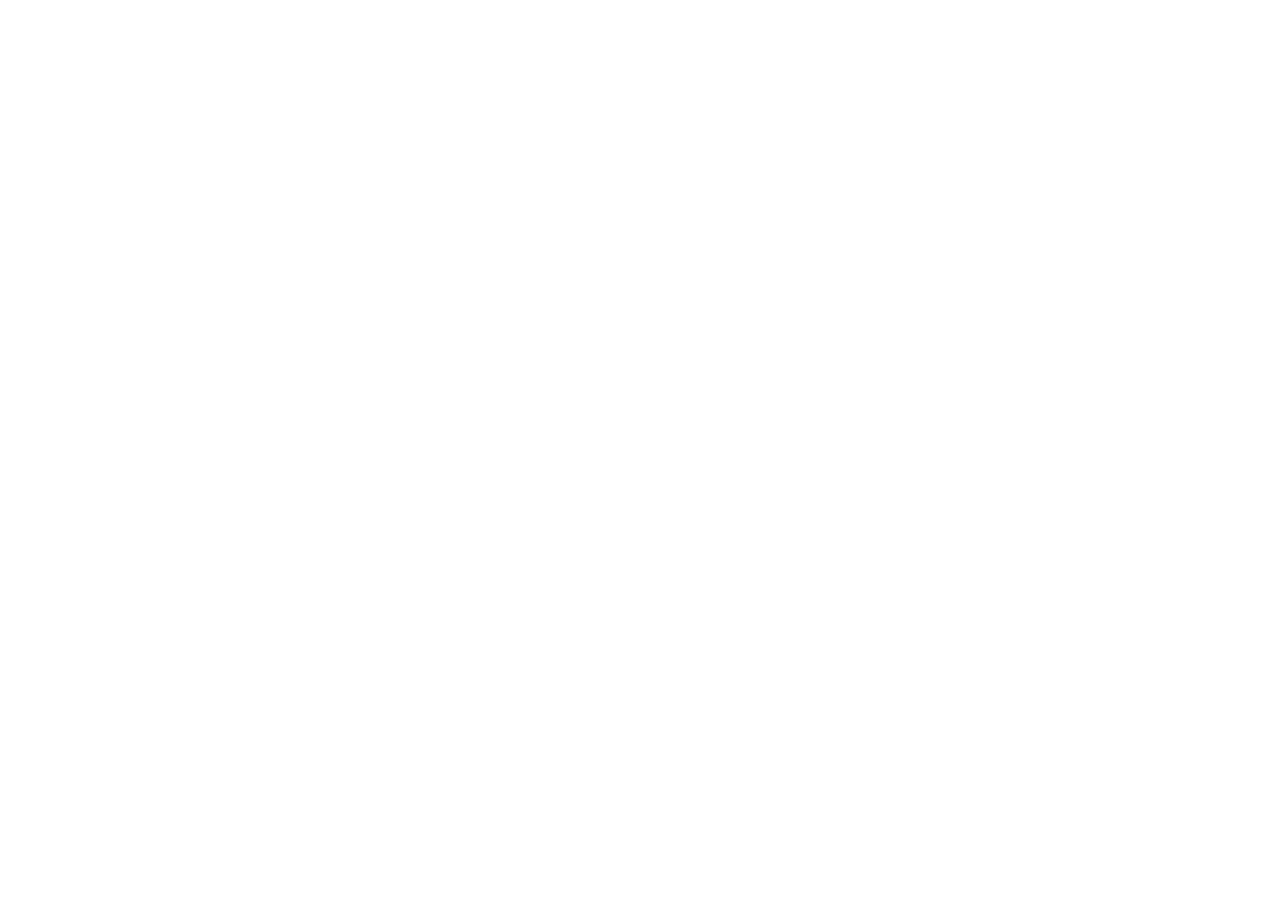
==== docs/index.html @ 6e7996bb "docs agregado" ====
<!doctype html><html lang="en"><head><meta charset="utf-8"/><link rel="icon" href="/favicon.ico"/><meta name="viewport" content="width=device-width,initial-scale=1"/><meta name="theme-color" content="#000000"/><meta name="description" content="Web site created using create-react-app"/><link rel="apple-touch-icon" href="/logo192.png"/><link rel="manifest" href="/manifest.json"/><link rel="stylesheet" href="https://cdnjs.cloudflare.com/ajax/libs/animate.css/4.0.0/animate.min.css"/><title>GifExpert App</title><link href="/static/css/main.cfaf294e.chunk.css" rel="stylesheet"></head><body><noscript>You need to enable JavaScript to run this app.</noscript><div id="root"></div><script>!function(e){function r(r){for(var n,p,f=r[0],i=r[1],l=r[2],c=0,s=[];c<f.length;c++)p=f[c],Object.prototype.hasOwnProperty.call(o,p)&&o[p]&&s.push(o[p][0]),o[p]=0;for(n in i)Object.prototype.hasOwnProperty.call(i,n)&&(e[n]=i[n]);for(a&&a(r);s.length;)s.shift()();return u.push.apply(u,l||[]),t()}function t(){for(var e,r=0;r<u.length;r++){for(var t=u[r],n=!0,f=1;f<t.length;f++){var i=t[f];0!==o[i]&&(n=!1)}n&&(u.splice(r--,1),e=p(p.s=t[0]))}return e}var n={},o={1:0},u=[];function p(r){if(n[r])return n[r].exports;var t=n[r]={i:r,l:!1,exports:{}};return e[r].call(t.exports,t,t.exports,p),t.l=!0,t.exports}p.m=e,p.c=n,p.d=function(e,r,t){p.o(e,r)||Object.defineProperty(e,r,{enumerable:!0,get:t})},p.r=function(e){"undefined"!=typeof Symbol&&Symbol.toStringTag&&Object.defineProperty(e,Symbol.toStringTag,{value:"Module"}),Object.defineProperty(e,"__esModule",{value:!0})},p.t=function(e,r){if(1&r&&(e=p(e)),8&r)return e;if(4&r&&"object"==typeof e&&e&&e.__esModule)return e;var t=Object.create(null);if(p.r(t),Object.defineProperty(t,"default",{enumerable:!0,value:e}),2&r&&"string"!=typeof e)for(var n in e)p.d(t,n,function(r){return e[r]}.bind(null,n));return t},p.n=function(e){var r=e&&e.__esModule?function(){return e.default}:function(){return e};return p.d(r,"a",r),r},p.o=function(e,r){return Object.prototype.hasOwnProperty.call(e,r)},p.p="/";var f=this["webpackJsonpgif-expert-app"]=this["webpackJsonpgif-expert-app"]||[],i=f.push.bind(f);f.push=r,f=f.slice();for(var l=0;l<f.length;l++)r(f[l]);var a=i;t()}([])</script><script src="/static/js/2.8249eaeb.chunk.js"></script><script src="/static/js/main.67aad8a7.chunk.js"></script></body></html>
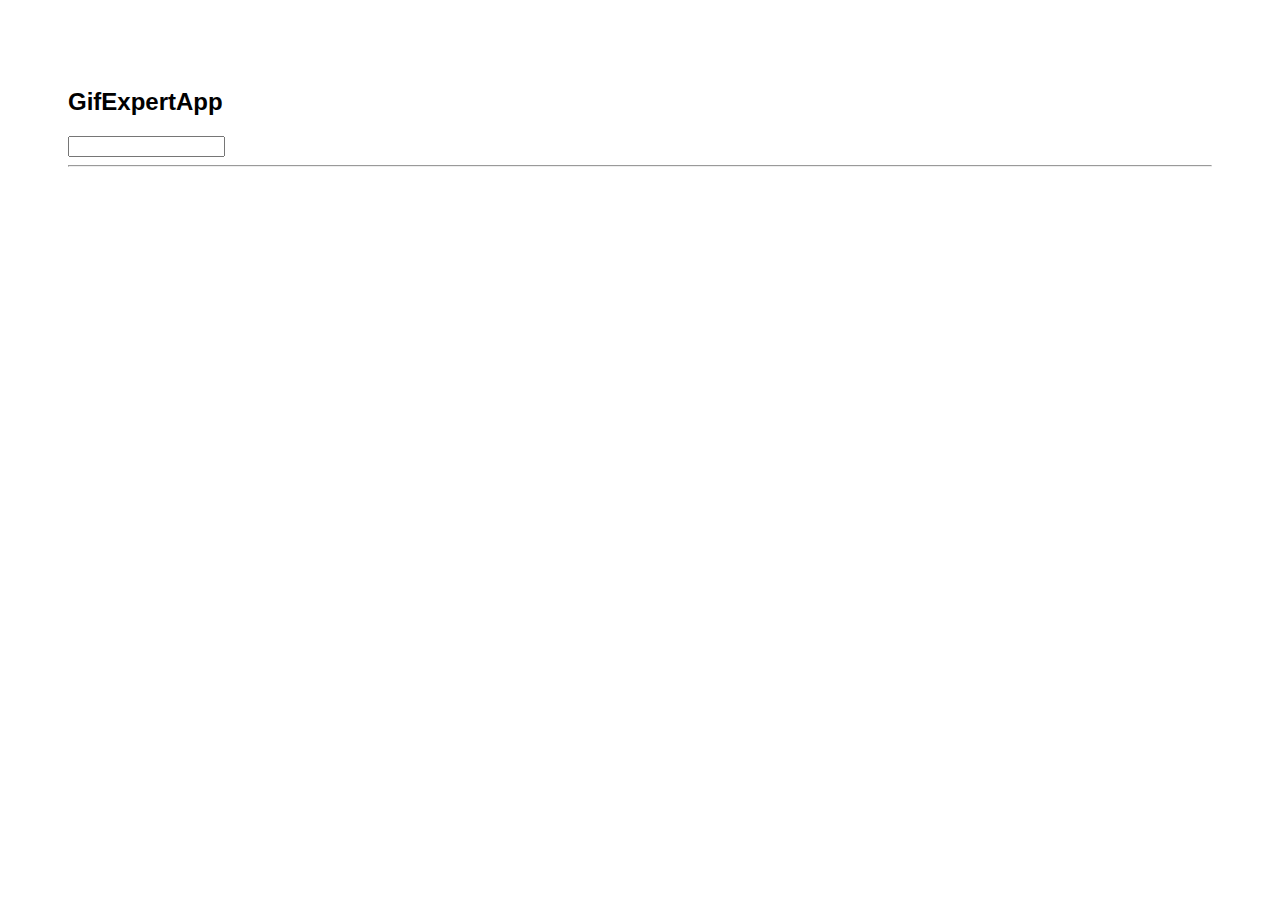
==== commit ecabaacc: "index.html change" ====
--- a/docs/index.html
+++ b/docs/index.html
@@ -1 +1,106 @@
-<!doctype html><html lang="en"><head><meta charset="utf-8"/><link rel="icon" href="/favicon.ico"/><meta name="viewport" content="width=device-width,initial-scale=1"/><meta name="theme-color" content="#000000"/><meta name="description" content="Web site created using create-react-app"/><link rel="apple-touch-icon" href="/logo192.png"/><link rel="manifest" href="/manifest.json"/><link rel="stylesheet" href="https://cdnjs.cloudflare.com/ajax/libs/animate.css/4.0.0/animate.min.css"/><title>GifExpert App</title><link href="/static/css/main.cfaf294e.chunk.css" rel="stylesheet"></head><body><noscript>You need to enable JavaScript to run this app.</noscript><div id="root"></div><script>!function(e){function r(r){for(var n,p,f=r[0],i=r[1],l=r[2],c=0,s=[];c<f.length;c++)p=f[c],Object.prototype.hasOwnProperty.call(o,p)&&o[p]&&s.push(o[p][0]),o[p]=0;for(n in i)Object.prototype.hasOwnProperty.call(i,n)&&(e[n]=i[n]);for(a&&a(r);s.length;)s.shift()();return u.push.apply(u,l||[]),t()}function t(){for(var e,r=0;r<u.length;r++){for(var t=u[r],n=!0,f=1;f<t.length;f++){var i=t[f];0!==o[i]&&(n=!1)}n&&(u.splice(r--,1),e=p(p.s=t[0]))}return e}var n={},o={1:0},u=[];function p(r){if(n[r])return n[r].exports;var t=n[r]={i:r,l:!1,exports:{}};return e[r].call(t.exports,t,t.exports,p),t.l=!0,t.exports}p.m=e,p.c=n,p.d=function(e,r,t){p.o(e,r)||Object.defineProperty(e,r,{enumerable:!0,get:t})},p.r=function(e){"undefined"!=typeof Symbol&&Symbol.toStringTag&&Object.defineProperty(e,Symbol.toStringTag,{value:"Module"}),Object.defineProperty(e,"__esModule",{value:!0})},p.t=function(e,r){if(1&r&&(e=p(e)),8&r)return e;if(4&r&&"object"==typeof e&&e&&e.__esModule)return e;var t=Object.create(null);if(p.r(t),Object.defineProperty(t,"default",{enumerable:!0,value:e}),2&r&&"string"!=typeof e)for(var n in e)p.d(t,n,function(r){return e[r]}.bind(null,n));return t},p.n=function(e){var r=e&&e.__esModule?function(){return e.default}:function(){return e};return p.d(r,"a",r),r},p.o=function(e,r){return Object.prototype.hasOwnProperty.call(e,r)},p.p="/";var f=this["webpackJsonpgif-expert-app"]=this["webpackJsonpgif-expert-app"]||[],i=f.push.bind(f);f.push=r,f=f.slice();for(var l=0;l<f.length;l++)r(f[l]);var a=i;t()}([])</script><script src="/static/js/2.8249eaeb.chunk.js"></script><script src="/static/js/main.67aad8a7.chunk.js"></script></body></html>+<!DOCTYPE html>
+<html lang="en">
+   <head>
+      <meta charset="utf-8" />
+      <link rel="icon" href="./favicon.ico" />
+      <meta name="viewport" content="width=device-width,initial-scale=1" />
+      <meta name="theme-color" content="#000000" />
+      <meta name="description" content="Web site created using create-react-app" />
+      <link rel="apple-touch-icon" href="./logo192.png" />
+      <link rel="manifest" href="./manifest.json" />
+      <link
+         rel="stylesheet"
+         href="https://cdnjs.cloudflare.com/ajax/libs/animate.css/4.0.0/animate.min.css"
+      />
+      <title>GifExpert App</title>
+      <link href="./static/css/main.cfaf294e.chunk.css" rel="stylesheet" />
+   </head>
+   <body>
+      <noscript>You need to enable JavaScript to run this app.</noscript>
+      <div id="root"></div>
+      <script>
+         !(function (e) {
+            function r(r) {
+               for (var n, p, f = r[0], i = r[1], l = r[2], c = 0, s = []; c < f.length; c++)
+                  (p = f[c]),
+                     Object.prototype.hasOwnProperty.call(o, p) && o[p] && s.push(o[p][0]),
+                     (o[p] = 0);
+               for (n in i) Object.prototype.hasOwnProperty.call(i, n) && (e[n] = i[n]);
+               for (a && a(r); s.length; ) s.shift()();
+               return u.push.apply(u, l || []), t();
+            }
+            function t() {
+               for (var e, r = 0; r < u.length; r++) {
+                  for (var t = u[r], n = !0, f = 1; f < t.length; f++) {
+                     var i = t[f];
+                     0 !== o[i] && (n = !1);
+                  }
+                  n && (u.splice(r--, 1), (e = p((p.s = t[0]))));
+               }
+               return e;
+            }
+            var n = {},
+               o = { 1: 0 },
+               u = [];
+            function p(r) {
+               if (n[r]) return n[r].exports;
+               var t = (n[r] = { i: r, l: !1, exports: {} });
+               return e[r].call(t.exports, t, t.exports, p), (t.l = !0), t.exports;
+            }
+            (p.m = e),
+               (p.c = n),
+               (p.d = function (e, r, t) {
+                  p.o(e, r) || Object.defineProperty(e, r, { enumerable: !0, get: t });
+               }),
+               (p.r = function (e) {
+                  'undefined' != typeof Symbol &&
+                     Symbol.toStringTag &&
+                     Object.defineProperty(e, Symbol.toStringTag, { value: 'Module' }),
+                     Object.defineProperty(e, '__esModule', { value: !0 });
+               }),
+               (p.t = function (e, r) {
+                  if ((1 & r && (e = p(e)), 8 & r)) return e;
+                  if (4 & r && 'object' == typeof e && e && e.__esModule) return e;
+                  var t = Object.create(null);
+                  if (
+                     (p.r(t),
+                     Object.defineProperty(t, 'default', { enumerable: !0, value: e }),
+                     2 & r && 'string' != typeof e)
+                  )
+                     for (var n in e)
+                        p.d(
+                           t,
+                           n,
+                           function (r) {
+                              return e[r];
+                           }.bind(null, n),
+                        );
+                  return t;
+               }),
+               (p.n = function (e) {
+                  var r =
+                     e && e.__esModule
+                        ? function () {
+                             return e.default;
+                          }
+                        : function () {
+                             return e;
+                          };
+                  return p.d(r, 'a', r), r;
+               }),
+               (p.o = function (e, r) {
+                  return Object.prototype.hasOwnProperty.call(e, r);
+               }),
+               (p.p = '/');
+            var f = (this['webpackJsonpgif-expert-app'] = this['webpackJsonpgif-expert-app'] || []),
+               i = f.push.bind(f);
+            (f.push = r), (f = f.slice());
+            for (var l = 0; l < f.length; l++) r(f[l]);
+            var a = i;
+            t();
+         })([]);
+      </script>
+      <script src="./static/js/2.8249eaeb.chunk.js"></script>
+      <script src="./static/js/main.67aad8a7.chunk.js"></script>
+   </body>
+</html>
--- a/docs/static/css/main.cfaf294e.chunk.css
+++ b/docs/static/css/main.cfaf294e.chunk.css
@@ -0,0 +1,2 @@
+*{font-family:Helvetica,Arial,sans-serif}body{padding:60px}.card{align-content:center;border:1px solid grey;border-radius:6px;margin-bottom:10px;margin-right:10px;overflow:hidden}.card-grid{display:flex;flex-flow:row wrap}.card img{max-height:170px}
+/*# sourceMappingURL=main.cfaf294e.chunk.css.map */